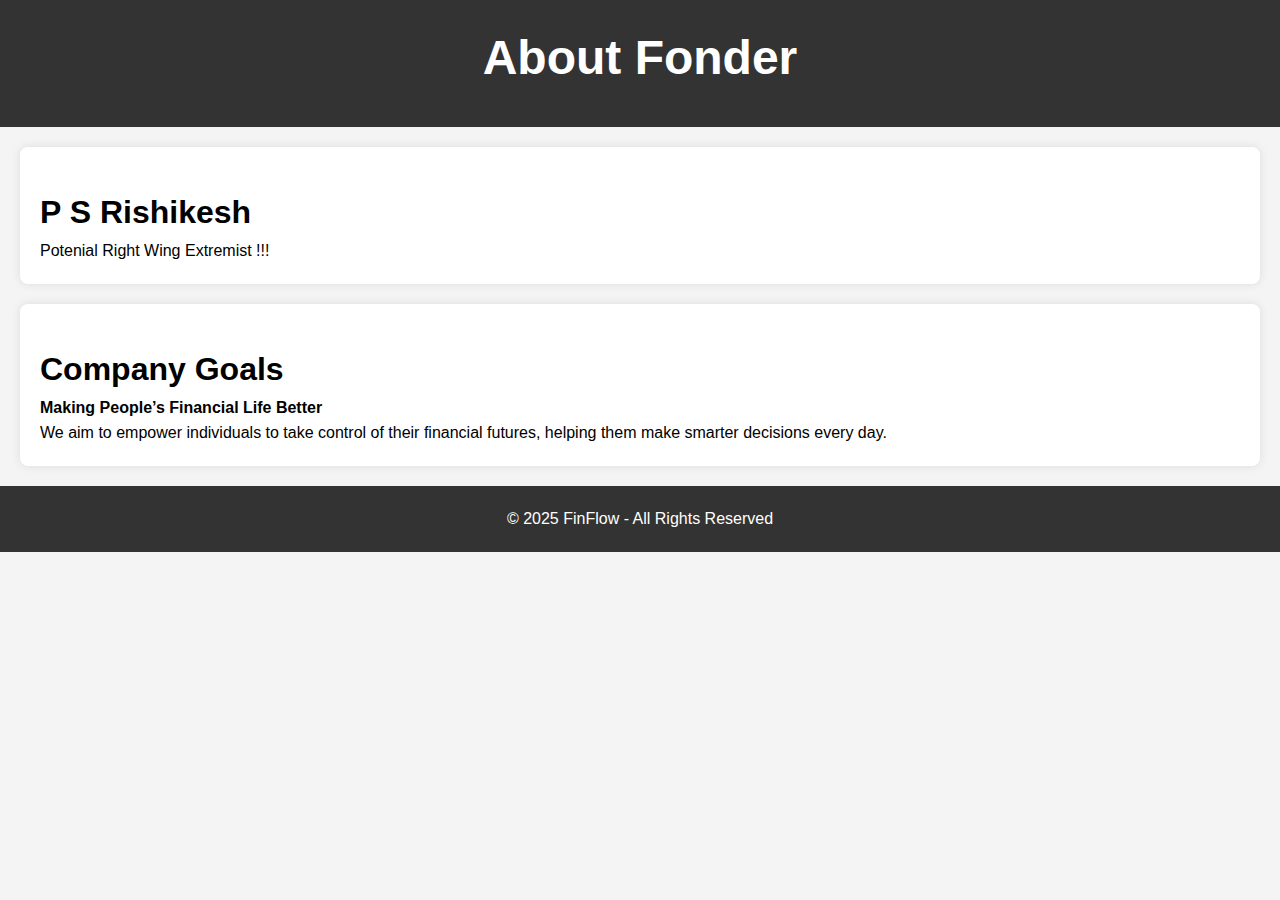
==== about.html @ eda23f11 "gpthehe" ====
<!DOCTYPE html>
<html lang="en">
<head>
  <meta charset="UTF-8">
  <meta name="viewport" content="width=device-width, initial-scale=1.0">
  <title>About Finder - FinFlow</title>
  <link rel="stylesheet" href="style.css">
</head>
<body>
  <header>
    <h1>About Fonder</h1>
  </header>

  <section class="founder-info">
    <h2>P S Rishikesh</h2>
    <p>Potenial Right Wing Extremist !!!</p>
  </section>

  <section class="company-goals">
    <h2>Company Goals</h2>
    <p><strong>Making People’s Financial Life Better</strong></p>
    <p>We aim to empower individuals to take control of their financial futures, helping them make smarter decisions every day.</p>
  </section>

  <footer>
    <p>&copy; 2025 FinFlow - All Rights Reserved</p>
  </footer>
</body>
</html>
---- style.css ----
* {
    margin: 0;
    padding: 0;
    box-sizing: border-box;
  }
  
  body {
    font-family: Arial, sans-serif;
    line-height: 1.6;
    background-color: #f4f4f4;
  }
  
  header {
    background-color: #333;
    color: white;
    text-align: center;
    padding: 20px;
  }
  
  h1 {
    font-size: 3rem;
    margin-bottom: 10px;
  }
  
  h2 {
    font-size: 2rem;
    margin-top: 20px;
  }
  
  section {
    margin: 20px;
    padding: 20px;
    background-color: white;
    border-radius: 8px;
    box-shadow: 0 0 10px rgba(0, 0, 0, 0.1);
  }
  
  ul {
    list-style-type: none;
    margin: 10px 0;
  }
  
  li {
    font-size: 1.1rem;
    margin-bottom: 10px;
  }
  
  .join-btn {
    display: inline-block;
    padding: 10px 20px;
    margin-top: 10px;
    background-color: #0077ff;
    color: white;
    text-decoration: none;
    border-radius: 5px;
  }
  
  footer {
    text-align: center;
    padding: 20px;
    background-color: #333;
    color: white;
    margin-top: 20px;
  }
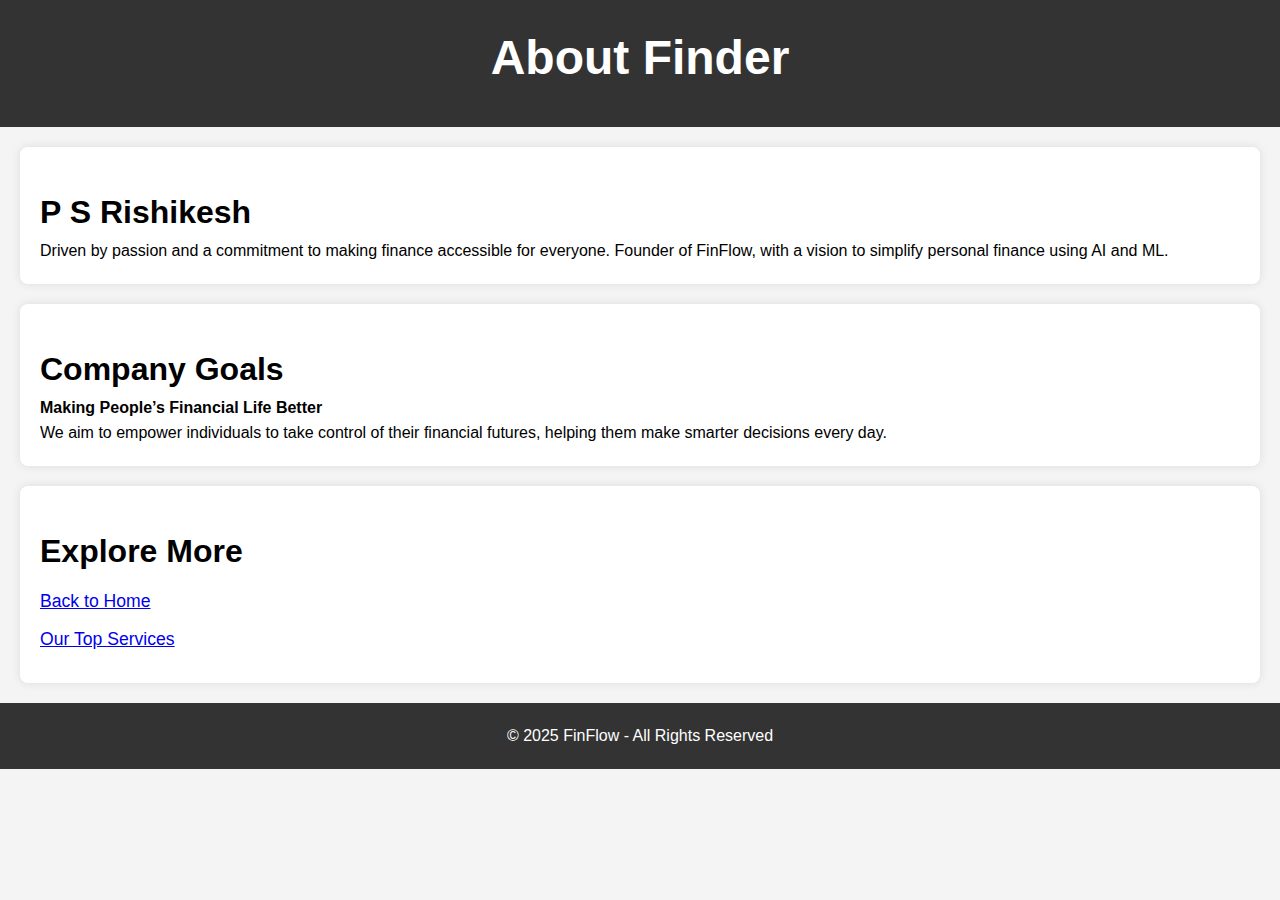
==== commit e2e5b493: "connection" ====
--- a/about.html
+++ b/about.html
@@ -8,12 +8,12 @@
 </head>
 <body>
   <header>
-    <h1>About Fonder</h1>
+    <h1>About Finder</h1>
   </header>
 
   <section class="founder-info">
     <h2>P S Rishikesh</h2>
-    <p>Potenial Right Wing Extremist !!!</p>
+    <p>Driven by passion and a commitment to making finance accessible for everyone. Founder of FinFlow, with a vision to simplify personal finance using AI and ML.</p>
   </section>
 
   <section class="company-goals">
@@ -22,6 +22,14 @@
     <p>We aim to empower individuals to take control of their financial futures, helping them make smarter decisions every day.</p>
   </section>
 
+  <section class="navigation">
+    <h2>Explore More</h2>
+    <ul>
+      <li><a href="index.html">Back to Home</a></li>
+      <li><a href="services.html">Our Top Services</a></li>
+    </ul>
+  </section>
+
   <footer>
     <p>&copy; 2025 FinFlow - All Rights Reserved</p>
   </footer>
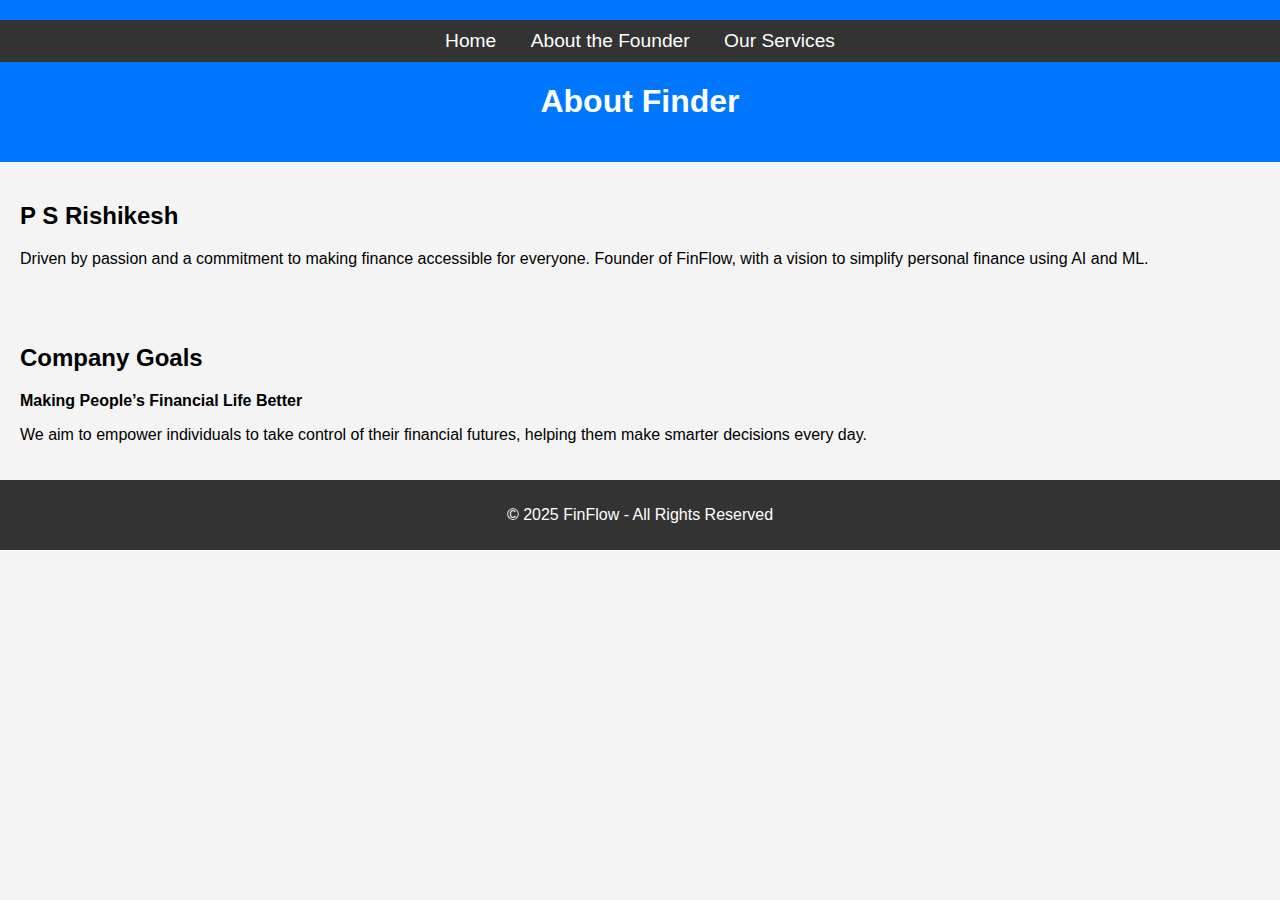
==== commit f6d679ad: "0.01" ====
--- a/about.html
+++ b/about.html
@@ -8,6 +8,13 @@
 </head>
 <body>
   <header>
+    <nav class="navbar">
+      <ul>
+        <li><a href="index.html">Home</a></li>
+        <li><a href="about.html">About the Founder</a></li>
+        <li><a href="services.html">Our Services</a></li>
+      </ul>
+    </nav>
     <h1>About Finder</h1>
   </header>
 
@@ -22,14 +29,6 @@
     <p>We aim to empower individuals to take control of their financial futures, helping them make smarter decisions every day.</p>
   </section>
 
-  <section class="navigation">
-    <h2>Explore More</h2>
-    <ul>
-      <li><a href="index.html">Back to Home</a></li>
-      <li><a href="services.html">Our Top Services</a></li>
-    </ul>
-  </section>
-
   <footer>
     <p>&copy; 2025 FinFlow - All Rights Reserved</p>
   </footer>
--- a/style.css
+++ b/style.css
@@ -1,65 +1,55 @@
-* {
+/* Global styles */
+body {
+    font-family: Arial, sans-serif;
     margin: 0;
     padding: 0;
-    box-sizing: border-box;
-  }
-  
-  body {
-    font-family: Arial, sans-serif;
-    line-height: 1.6;
     background-color: #f4f4f4;
   }
   
   header {
+    background-color: #0077ff;
+    color: white;
+    padding: 20px 0;
+    text-align: center;
+  }
+  
+  /* Navigation Bar */
+  .navbar {
+    background-color: #333;
+    padding: 10px 0;
+    text-align: center;
+  }
+  
+  .navbar ul {
+    list-style-type: none;
+    margin: 0;
+    padding: 0;
+  }
+  
+  .navbar ul li {
+    display: inline;
+    margin: 0 15px;
+  }
+  
+  .navbar ul li a {
+    color: white;
+    text-decoration: none;
+    font-size: 1.2rem;
+  }
+  
+  .navbar ul li a:hover {
+    text-decoration: underline;
+  }
+  
+  /* Main Content */
+  section {
+    padding: 20px;
+  }
+  
+  footer {
     background-color: #333;
     color: white;
     text-align: center;
-    padding: 20px;
-  }
-  
-  h1 {
-    font-size: 3rem;
-    margin-bottom: 10px;
-  }
-  
-  h2 {
-    font-size: 2rem;
-    margin-top: 20px;
-  }
-  
-  section {
-    margin: 20px;
-    padding: 20px;
-    background-color: white;
-    border-radius: 8px;
-    box-shadow: 0 0 10px rgba(0, 0, 0, 0.1);
-  }
-  
-  ul {
-    list-style-type: none;
-    margin: 10px 0;
-  }
-  
-  li {
-    font-size: 1.1rem;
-    margin-bottom: 10px;
-  }
-  
-  .join-btn {
-    display: inline-block;
-    padding: 10px 20px;
-    margin-top: 10px;
-    background-color: #0077ff;
-    color: white;
-    text-decoration: none;
-    border-radius: 5px;
-  }
-  
-  footer {
-    text-align: center;
-    padding: 20px;
-    background-color: #333;
-    color: white;
-    margin-top: 20px;
+    padding: 10px 0;
   }
   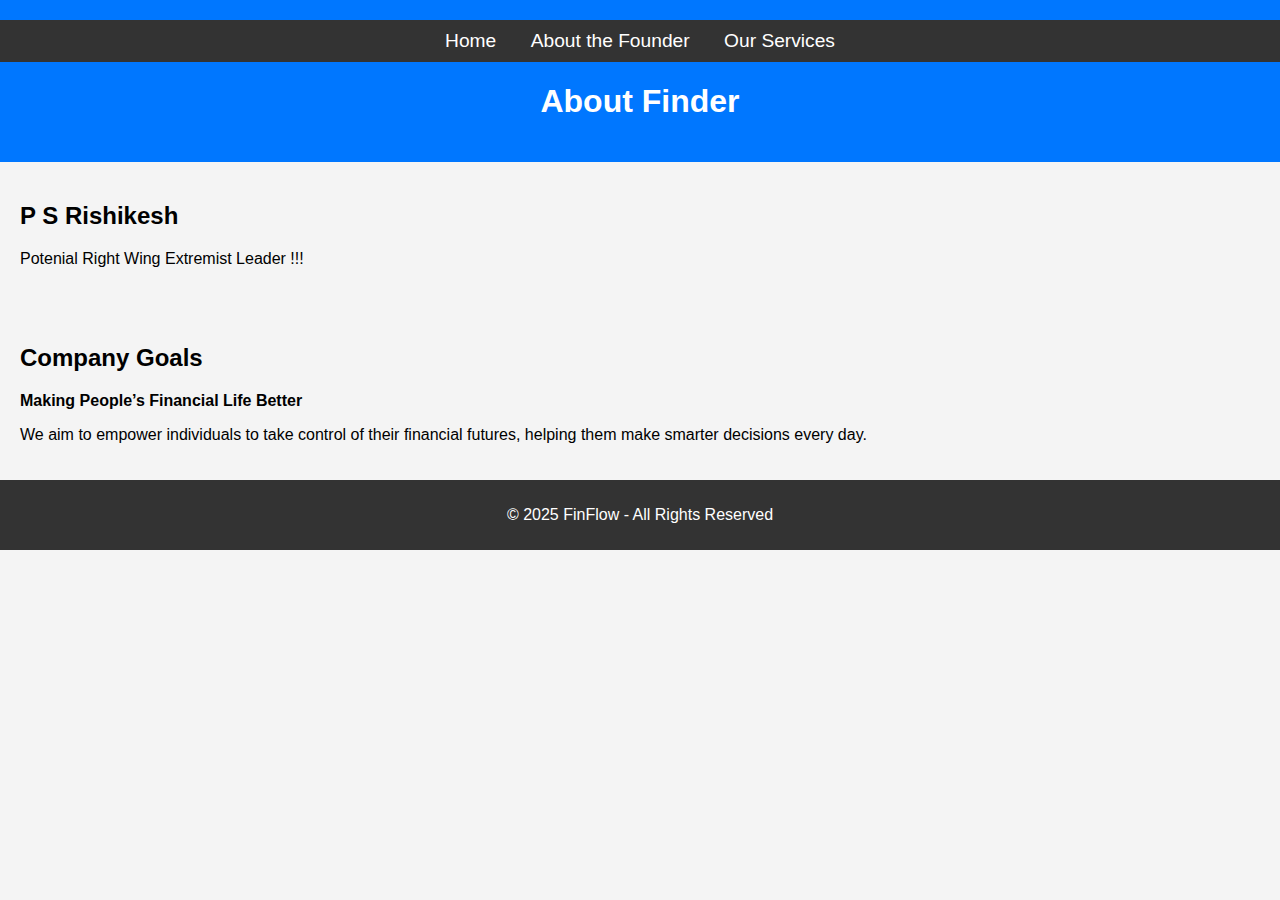
==== commit be7c4c7f: "go" ====
--- a/about.html
+++ b/about.html
@@ -20,7 +20,7 @@
 
   <section class="founder-info">
     <h2>P S Rishikesh</h2>
-    <p>Driven by passion and a commitment to making finance accessible for everyone. Founder of FinFlow, with a vision to simplify personal finance using AI and ML.</p>
+    <p>Potenial Right Wing Extremist Leader !!!</p>
   </section>
 
   <section class="company-goals">
